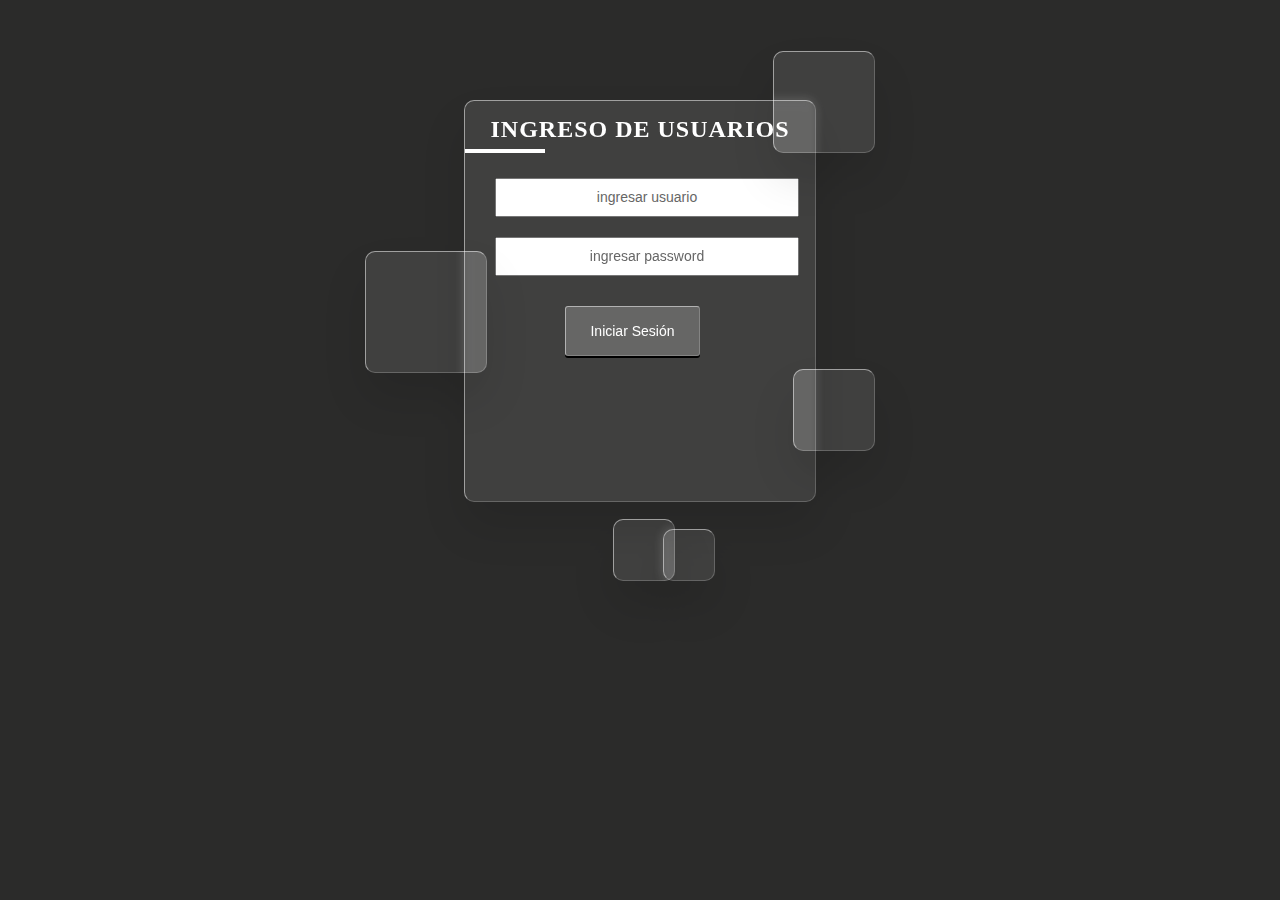
==== formulario.html @ 1b6c2788 "ingreso de usuarios" ====
<!DOCTYPE html>
<html lang="en">
<head>
    <meta charset="UTF-8">
    <meta http-equiv="X-UA-Compatible" content="IE=edge">
    <meta name="viewport" content="width=device-width, initial-scale=1.0">
    <title>Document</title>
    <link rel="stylesheet" href="css/estiloformulario.css">
</head>
<body>
   

            
    <form class="form" action="">
        <div class="square" style="--i:0;"></div>
            <div class="square" style="--i:1;"></div>
            <div class="square" style="--i:2;"></div>
            <div class="square" style="--i:3;"></div>
            <div class="square" style="--i:4;"></div>
        <h2>INGRESO DE USUARIOS</h2>
            <input type="text" name="usuario" placeholder="ingresar usuario">
            <input type="password" name="clave" placeholder="ingresar password">
            <button type="submit" name="enviar" value="b1">Iniciar Sesión</button>
   

    </form>

</body>
</html>
---- css/estiloformulario.css ----
@import url('https://fonts.googleapis.com/css?family=Poppins:100,200,300,400,500,600,700,800,900&display=swap');

*{
    margin: 0px;
    padding: 0px;
}
body{
    background: #2b2b2a;
}
.form .square{
    position: absolute;
    backdrop-filter: blur(5px);
    box-shadow: 0 25px 45px rgba(0, 0, 0,  0.1);
    border: 1px solid rgba(255, 255, 255, 0.5);
    border-right: 1px solid rgba(255, 255, 255, 0.2);
    border-bottom: 1px solid rgba(255, 255, 255, 0.2);
    background: rgba(255, 255, 255, 0.1);
    border-radius: 10px;
    animation: animate 10s linear infinite;
    animation-delay: calc(-1s * var(--i)) ;
}
@keyframes animate{
    0%,100%{
        transform: translateY(-40px);
    }
    50%{
        transform: translateY(40px);
    }
}
.form .square:nth-child(1){
    top: -50px;
    right: -60px;
    width: 100px;
    height: 100px;
}
.form .square:nth-child(2){
    top: 150px;
    left: -100px;
    width: 120px;
    height: 120px;
    z-index: 2;
}
.form .square:nth-child(3){
    bottom: 50px;
    right: -60px;
    width: 80px;
    height: 80px;
    z-index: 2;
}
.form .square:nth-child(4){
    bottom: -80px;
    right: 100px;
    width: 50px;
    height: 50px;
}
.form .square:nth-child(5){
    bottom: -80px;
    right: 140px;
    width: 60px;
    height: 60px;

}


 form{
    position: relative;
    width: 350px;
    min-height: 400px;
    background: rgba(255, 255, 255, 0.1);
    border-radius: 10px;
    justify-content: center;
    align-items: center;
    backdrop-filter: blur(5px);
    box-shadow: 0 25px 45px rgba(0, 0, 0,  0.1);
    border: 1px solid rgba(255, 255, 255, 0.5);
    border-right: 1px solid rgba(255, 255, 255, 0.2);
    border-bottom: 1px solid rgba(255, 255, 255, 0.2);
 /*    box-shadow: 0 0 10px #000000;*/
    margin: 100px auto; 
}
form h2{
    top: 15px;
    position: relative;
    color: #fff;
    font-size: 24px;
    font-weight: 600;
    letter-spacing: 1px;
    text-align: center;
    margin-bottom: 40px;
}
form h2::before{
    content: '';
    position: absolute;
    left: 0;
    bottom: -10px;
    width: 80px;
    height: 4px;
    background: #fff;
}
form input{
    width: 100%;
    margin-top: 30px;
}
form  input{

    width: 280px;
    height: 35px;
    padding: 0px 10px;
    color: #6d6d6d;
    text-align: center;
    margin: 10px 30px;
   /*  text-align: center;
    background: rgba(255, 255, 255, 0.2);
    border: none;
    outline: none;
    padding: 10px 20px;
    border-radius: 35px;
    border: 1px solid rgba(255, 255, 255, 0.5);
    border-right: 1px solid rgba(255, 255, 255, 0.2);
    border-bottom: 1px solid rgba(255, 255, 255, 0.2);
    font-size: 16px;
    letter-spacing: 1px;
    color: #fff;
    margin: 10px 50px;
    box-shadow: 0 5px 15px rgba(255, 255, 255, 0.5); */
}
form  input::placeholder{
    color: #666;
    font-size: 14px;
}
form button{

    width: 135px;
    margin: 20px 0px 30px 100px; 
    height: 50px;
    background: rgba(255, 255, 255, 0.2);
    border-radius: 35px;
    border: 1px solid rgba(255, 255, 255, 0.5);
    border-right: 1px solid rgba(255, 255, 255, 0.2);
    border-bottom: 1px solid rgba(255, 255, 255, 0.2);
    color: #fff;
    box-shadow: 0px 2px 0px #000;
    border-radius: 3px;
    font-size: 14px;
}
form button:hover{
    background: #fff;
    color: #666;
} 




/* *{
    margin: 0px;
    padding: 0px;
    box-sizing: border-box;
    font-family: 'Poppins',sans-serif;
}
body{
    background: #2b2b2a;
    overflow: hidden;
}

.box{
    position: relative;
}
.container{
    position: relative;
    width: 400px;
    min-height: 400px;
    background: rgba(255, 255, 255, 0.1);
    border-radius: 10px;
    background: #fff;
    display: flex;
    justify-content: center;
    align-items: center;
    backdrop-filter: blur(5px);
    box-shadow: 0 25px 45px rgba(0, 0, 0,  0.1);
    border: 1px solid rgba(255, 255, 255, 0.5);
    border-right: 1px solid rgba(255, 255, 255, 0.2);
    border-bottom: 1px solid rgba(255, 255, 255, 0.2);
}
.form{
    position: relative;
    width: 100%;
    height: 100%;
    padding: 40px;
}
.form h2{
    position: relative;
    color: #fff;
    font-size: 24px;
    font-weight: 600;
    letter-spacing: 1px;
    text-align: center;
    margin-bottom: 40px;
}
form h2::before{
    content: '';
    position: absolute;
    left: 0;
    bottom: -10px;
    width: 80px;
    height: 4px;
    background: #fff;
}
.form .inputBox{
    width: 100%;
    margin-top: 20px;
}
.form .inputBox input{
    width: 100%;
    background: rgba(255, 255, 255, 0.2);
    border: none;
    outline: none;
    padding: 10px 20px;
    border-radius: 35px;
    border: 1px solid rgba(255, 255, 255, 0.5);
    border-right: 1px solid rgba(255, 255, 255, 0.2);
    border-bottom: 1px solid rgba(255, 255, 255, 0.2);
    font-size: 16px;
    letter-spacing: 1px;
    color: #fff;
    box-shadow: 0 5px 15px rgba(255, 255, 255, 0.5);
}
.form .inputBox input::placeholder{
    color: #fff;
}
form button{
    background: #fff;
    color: #666;
    max-width: 100px;
    cursor: pointer;
    margin-bottom: 20px;
    font-weight: 600;
    width: 135px;
    margin: 20px 0px 30px 100px;
    height: 50px;
    background: #3c3c3c;
    border: 1px solid #232323;
    color: #fff;
    box-shadow: 0px 2px 0px #000;
    border-radius: 3px;
}
form button:hover{
    background: #fff;
    color: #666;

} */
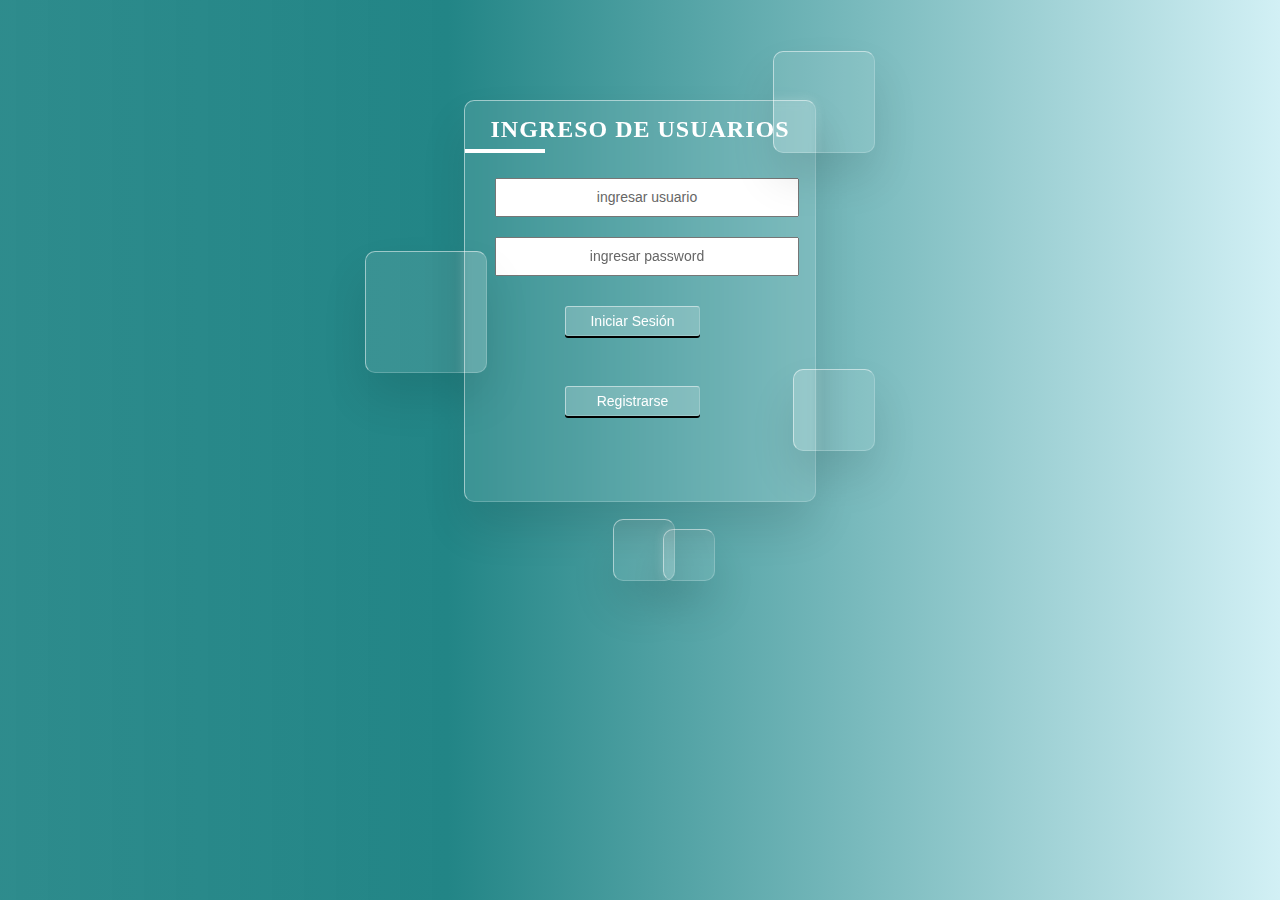
==== commit aafb3316: "registrar" ====
--- a/formulario.html
+++ b/formulario.html
@@ -11,7 +11,7 @@
    
 
             
-    <form class="form" action="">
+    <form class="form" action="registrar.html">
         <div class="square" style="--i:0;"></div>
             <div class="square" style="--i:1;"></div>
             <div class="square" style="--i:2;"></div>
@@ -20,8 +20,10 @@
         <h2>INGRESO DE USUARIOS</h2>
             <input type="text" name="usuario" placeholder="ingresar usuario">
             <input type="password" name="clave" placeholder="ingresar password">
+            <div class="botones">
             <button type="submit" name="enviar" value="b1">Iniciar Sesión</button>
-   
+            <button type="submit" name="registrar" value="b2" >Registrarse</button>
+        </div>
 
     </form>
 
--- a/css/estiloformulario.css
+++ b/css/estiloformulario.css
@@ -1,11 +1,17 @@
 @import url('https://fonts.googleapis.com/css?family=Poppins:100,200,300,400,500,600,700,800,900&display=swap');
+
 
 *{
     margin: 0px;
     padding: 0px;
 }
 body{
-    background: #2b2b2a;
+
+    background: rgb(34,133,134);
+    background: linear-gradient(90deg, rgba(34,133,134,0.9443978274903712) 0%, rgba(34,133,134,1) 35%, rgba(210,240,245,1) 100%);
+ 
+
+   
 }
 .form .square{
     position: absolute;
@@ -128,11 +134,11 @@
     color: #666;
     font-size: 14px;
 }
-form button{
+form .botones button{
 
     width: 135px;
     margin: 20px 0px 30px 100px; 
-    height: 50px;
+    height: 30px;
     background: rgba(255, 255, 255, 0.2);
     border-radius: 35px;
     border: 1px solid rgba(255, 255, 255, 0.5);
@@ -142,8 +148,9 @@
     box-shadow: 0px 2px 0px #000;
     border-radius: 3px;
     font-size: 14px;
-}
-form button:hover{
+    
+}
+form .botones button:hover{
     background: #fff;
     color: #666;
 } 
